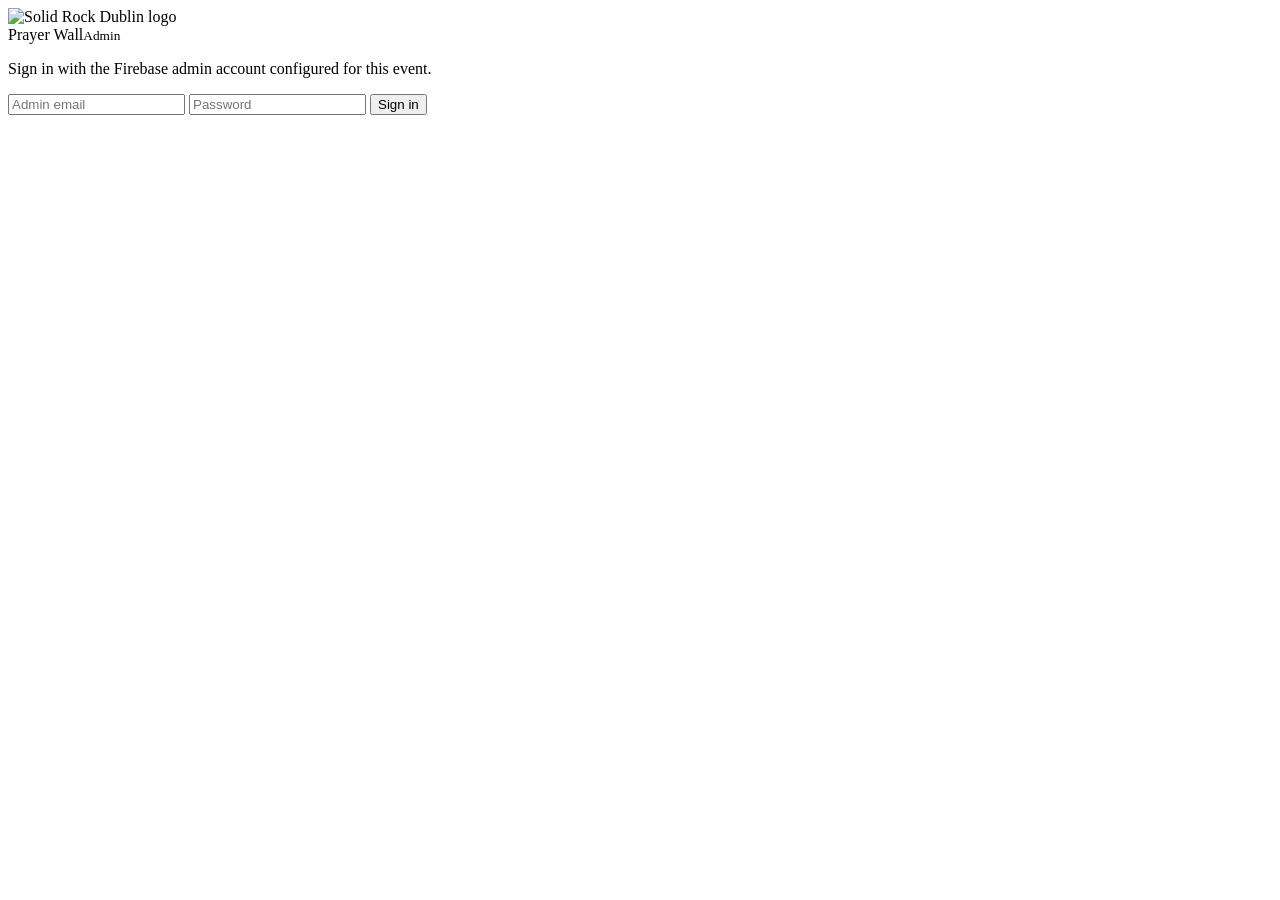
==== admin.html @ 2c68030d "Add files via upload" ====
<!doctype html>
<html lang="en">
<head><meta charset="utf-8"/><meta name="viewport" content="width=device-width,initial-scale=1"/><title>Prayer Wall Admin</title><link rel="stylesheet" href="css/styles.css"/></head>
<body class="admin-page">
  <div id="loginView" class="login-card">
    <div class="brand-lockup"><img class="logo" src="assets/solid-rock-logo.png" alt="Solid Rock Dublin logo"/><div class="brand-text">Prayer Wall<small>Admin</small></div></div>
    <p>Sign in with the Firebase admin account configured for this event.</p>
    <input id="email" type="email" placeholder="Admin email"/>
    <input id="password" type="password" placeholder="Password"/>
    <button id="loginBtn">Sign in</button>
    <p id="loginMsg"></p>
  </div>
  <main id="adminView" class="admin-shell" hidden>
    <div class="admin-top">
      <div><h1 style="font-family:inherit;font-size:2rem;margin:0">Prayer Wall Admin</h1><div id="countLabel" style="color:#d8c49e;margin-top:5px">0 names</div></div>
      <div class="admin-actions"><button id="downloadBtn">Download CSV</button><button id="refreshBtn">Refresh</button><button id="clearBtn" class="danger">Clear all</button><button id="logoutBtn">Sign out</button></div>
    </div>
    <section id="adminGrid" class="admin-grid"></section>
  </main>
  <script src="js/config.js"></script>
  <script type="module" src="js/admin.js"></script>
</body>
</html>
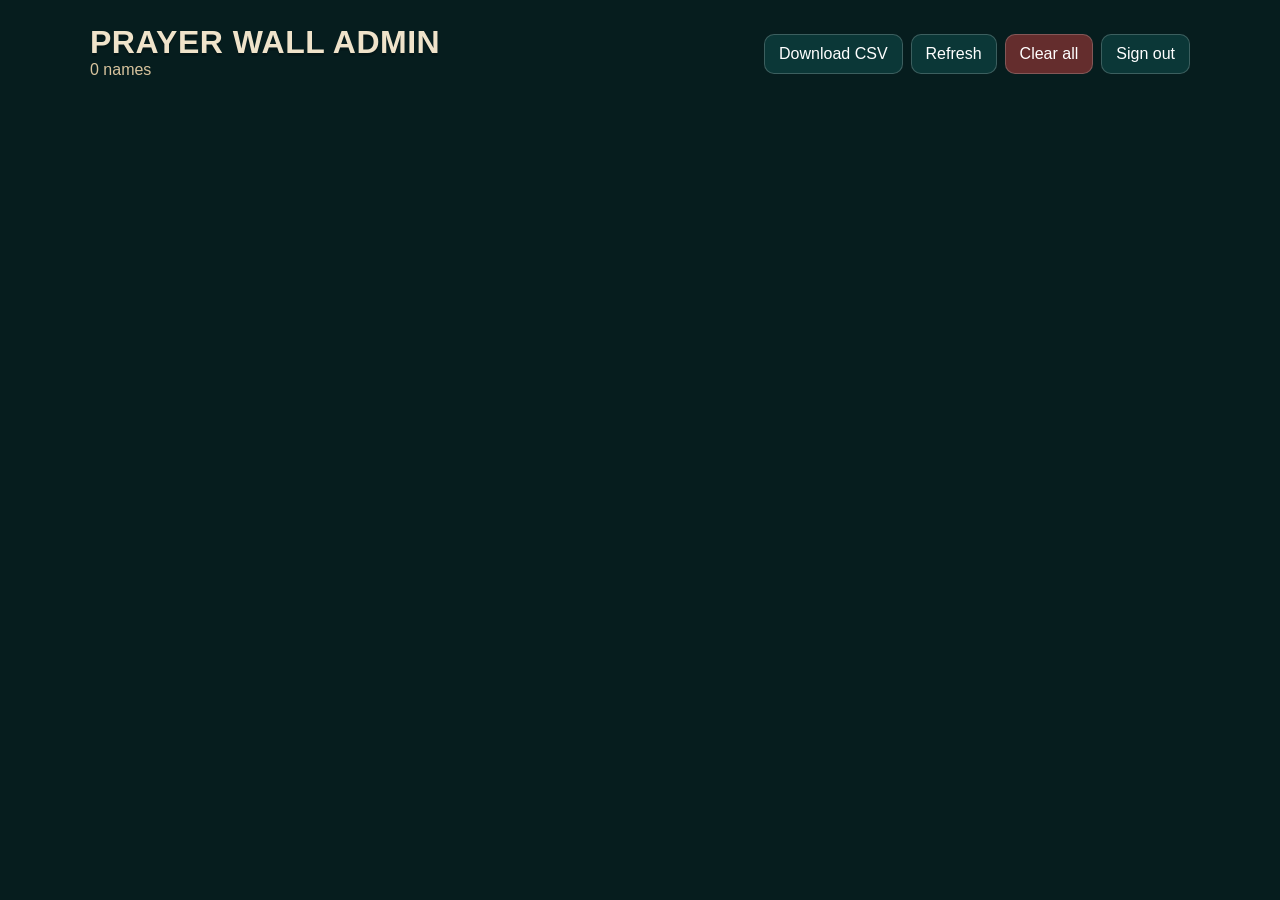
==== commit e7dcdf5f: "Add files via upload" ====
--- a/admin.html
+++ b/admin.html
@@ -1,9 +1,9 @@
 <!doctype html>
 <html lang="en">
-<head><meta charset="utf-8"/><meta name="viewport" content="width=device-width,initial-scale=1"/><title>Prayer Wall Admin</title><link rel="stylesheet" href="css/styles.css"/></head>
+<head><meta charset="utf-8"/><meta name="viewport" content="width=device-width,initial-scale=1"/><title>Prayer Wall Admin</title><link rel="stylesheet" href="styles.css"/></head>
 <body class="admin-page">
   <div id="loginView" class="login-card">
-    <div class="brand-lockup"><img class="logo" src="assets/solid-rock-logo.png" alt="Solid Rock Dublin logo"/><div class="brand-text">Prayer Wall<small>Admin</small></div></div>
+    <div class="brand-lockup"><img class="logo" src="solid-rock-logo.png" alt="Solid Rock Dublin logo"/><div class="brand-text">Prayer Wall<small>Admin</small></div></div>
     <p>Sign in with the Firebase admin account configured for this event.</p>
     <input id="email" type="email" placeholder="Admin email"/>
     <input id="password" type="password" placeholder="Password"/>
@@ -17,7 +17,7 @@
     </div>
     <section id="adminGrid" class="admin-grid"></section>
   </main>
-  <script src="js/config.js"></script>
-  <script type="module" src="js/admin.js"></script>
+  <script src="config.js"></script>
+  <script type="module" src="admin.js"></script>
 </body>
 </html>
--- a/styles.css
+++ b/styles.css
@@ -0,0 +1,67 @@
+:root{
+  --ink:#061b1c;
+  --teal:#082d2e;
+  --teal-2:#0d4140;
+  --cream:#efe3ca;
+  --sand:#d7c3a1;
+  --gold:#d58a24;
+  --orange:#c87516;
+  --white:#fffaf0;
+  --panel:rgba(5,31,31,.86);
+  --line:rgba(213,138,36,.48);
+  --shadow:0 18px 50px rgba(0,0,0,.35);
+}
+*{box-sizing:border-box}
+html,body{margin:0;min-height:100%;font-family:Inter,Arial,Helvetica,sans-serif;background:var(--ink);color:var(--white)}
+body{overflow-x:hidden}
+button,input{font:inherit}
+
+/* shared background based directly on supplied flyer */
+.event-shell{
+  min-height:100vh;position:relative;isolation:isolate;
+  background:
+    radial-gradient(circle at 50% 35%, rgba(214,139,35,.22), transparent 35%),
+    linear-gradient(180deg, rgba(1,21,22,.48), rgba(1,20,21,.92)),
+    url('event-flyer.png') center/cover fixed;
+}
+.event-shell::after{content:"";position:fixed;inset:0;z-index:-1;background:linear-gradient(90deg,rgba(3,28,29,.86),rgba(3,28,29,.42) 52%,rgba(3,28,29,.78));backdrop-filter:blur(1.5px)}
+.logo{display:block;width:76px;height:76px;object-fit:contain;filter:drop-shadow(0 6px 12px rgba(0,0,0,.32))}
+.brand-lockup{display:flex;align-items:center;gap:14px}.brand-text{letter-spacing:.22em;text-transform:uppercase;font-weight:800;font-size:.88rem}.brand-text small{display:block;letter-spacing:.28em;color:var(--gold);margin-top:5px;font-weight:600;font-size:.7rem}
+
+/* mobile submission */
+.mobile-wrap{min-height:100vh;padding:20px 18px 42px;display:flex;align-items:center;justify-content:center}
+.mobile-card{width:min(100%,520px);border:1px solid var(--line);background:linear-gradient(180deg,rgba(7,39,39,.91),rgba(5,27,28,.96));border-radius:28px;box-shadow:var(--shadow);overflow:hidden}
+.mobile-header{padding:20px 22px 14px;border-bottom:1px solid rgba(255,255,255,.08)}
+.mobile-header .logo{width:55px;height:55px}.mobile-header .brand-text{font-size:.74rem}
+.mobile-main{padding:26px 24px 28px;text-align:center}
+.kicker{color:var(--gold);font-size:.75rem;font-weight:800;letter-spacing:.24em;text-transform:uppercase}
+h1{margin:9px 0 8px;font-family:Impact,Haettenschweiler,'Arial Narrow Bold',sans-serif;font-size:clamp(2.6rem,11vw,4.4rem);line-height:.88;letter-spacing:.015em;text-transform:uppercase;color:var(--cream);text-shadow:0 3px 0 rgba(0,0,0,.18)}
+.rev{color:var(--orange)}
+.subtitle{margin:0 auto 23px;max-width:390px;color:#e9dcc5;line-height:1.5;font-size:.98rem}
+.counter{display:inline-flex;align-items:center;gap:9px;border:1px solid var(--line);border-radius:999px;padding:8px 13px;margin-bottom:14px;color:var(--sand);font-weight:700;font-size:.82rem;background:rgba(0,0,0,.15)}
+.dot{width:8px;height:8px;border-radius:50%;background:var(--gold);box-shadow:0 0 12px rgba(213,138,36,.8)}
+.form-group{text-align:left;margin-top:8px}.form-group label{display:block;margin:0 0 8px;color:var(--cream);font-size:.82rem;font-weight:800;letter-spacing:.06em}
+.name-input{width:100%;border:1px solid rgba(255,255,255,.18);outline:none;border-radius:16px;background:rgba(255,255,255,.08);padding:17px 18px;color:#fff;font-size:1.1rem;transition:.2s}.name-input:focus{border-color:var(--gold);box-shadow:0 0 0 4px rgba(213,138,36,.12)}.name-input::placeholder{color:rgba(255,255,255,.42)}
+.submit-btn{width:100%;border:0;border-radius:16px;margin-top:13px;padding:16px 18px;background:linear-gradient(135deg,#d9902d,#bc6911);color:#071f20;font-weight:900;letter-spacing:.08em;text-transform:uppercase;cursor:pointer;box-shadow:0 11px 22px rgba(178,96,13,.22);transition:.15s}.submit-btn:active{transform:translateY(1px)}.submit-btn:disabled{cursor:not-allowed;filter:grayscale(.65);opacity:.55}
+.message{min-height:48px;margin-top:14px;padding:12px 14px;border-radius:13px;display:none;line-height:1.4;font-size:.9rem}.message.show{display:block}.message.ok{background:rgba(54,146,107,.16);border:1px solid rgba(104,208,165,.35);color:#d8ffec}.message.error{background:rgba(176,52,52,.16);border:1px solid rgba(255,119,119,.34);color:#ffe1e1}
+.progress{display:flex;gap:8px;justify-content:center;margin:18px 0 3px}.progress span{width:38px;height:5px;border-radius:99px;background:rgba(255,255,255,.14)}.progress span.on{background:var(--gold)}
+.event-mini{margin-top:23px;padding-top:18px;border-top:1px solid rgba(255,255,255,.1);font-size:.78rem;line-height:1.55;color:#d2c7b5}.event-mini strong{color:var(--cream)}
+.privacy{font-size:.68rem;color:rgba(255,255,255,.48);margin-top:11px}
+
+/* LED DISPLAY */
+.display-page{width:100vw;height:100vh;overflow:hidden;position:relative;background:#041e1f}
+.display-bg{position:absolute;inset:0;background:linear-gradient(90deg,rgba(2,25,26,.93),rgba(3,33,34,.75) 55%,rgba(2,22,23,.92)),url('event-flyer.png') center/cover;filter:saturate(.88)}
+.display-bg::after{content:"";position:absolute;inset:0;background:radial-gradient(circle at 47% 44%,rgba(211,132,30,.20),transparent 31%),linear-gradient(180deg,rgba(2,22,23,.15),rgba(2,22,23,.65))}
+.display-header{position:absolute;left:3.2vw;top:3.2vh;z-index:20;display:flex;align-items:center;gap:1.15vw}.display-header .logo{width:5vw;height:5vw;min-width:58px;min-height:58px}.display-header .brand-text{font-size:clamp(12px,1.1vw,26px)}
+.display-title{position:absolute;z-index:20;left:3.2vw;top:12.4vh}.display-title .eyebrow{font-size:clamp(11px,.88vw,21px);letter-spacing:.3em;color:var(--gold);font-weight:800;text-transform:uppercase}.display-title h2{margin:.3vh 0 0;font-family:Impact,Haettenschweiler,'Arial Narrow Bold',sans-serif;text-transform:uppercase;font-size:clamp(34px,4.15vw,84px);line-height:.9;letter-spacing:.01em;color:var(--cream)}.display-title h2 span{color:var(--orange)}
+.name-stage{position:absolute;z-index:5;left:2.2vw;right:2.2vw;top:23vh;bottom:9.8vh;overflow:hidden}
+.floating-name{position:absolute;white-space:nowrap;font-family:Georgia,'Times New Roman',serif;font-weight:700;letter-spacing:.01em;text-shadow:0 2px 14px rgba(0,0,0,.62);will-change:transform,opacity;animation:arrive .72s cubic-bezier(.17,.89,.33,1.25) both, drift var(--drift-duration) ease-in-out var(--drift-delay) infinite alternate;pointer-events:none}
+.floating-name.gold{color:#e0a446}.floating-name.cream{color:#f3e6cf}.floating-name.white{color:#fffaf0}.floating-name.sand{color:#d8c49e}
+@keyframes arrive{0%{opacity:0;transform:scale(1.36)}70%{opacity:1;transform:scale(.98)}100%{opacity:var(--alpha);transform:scale(1)}}
+@keyframes drift{from{translate:0 0}to{translate:var(--dx) var(--dy)}}
+.qr-panel{position:absolute;right:2.7vw;top:3.2vh;z-index:50;width:15.2vw;min-width:175px;max-width:305px;padding:1vw;border-radius:1.2vw;background:rgba(244,232,210,.97);border:2px solid rgba(213,138,36,.76);box-shadow:0 18px 50px rgba(0,0,0,.38);color:#092324;text-align:center}.qr-panel .qr{width:100%;aspect-ratio:1;background:#fff;border-radius:.55vw;padding:.55vw;display:grid;place-items:center;overflow:hidden}.qr-panel .qr img,.qr-panel .qr canvas{width:100%!important;height:100%!important}.qr-panel strong{display:block;margin-top:.65vw;font-size:clamp(13px,1vw,21px);text-transform:uppercase;letter-spacing:.09em}.qr-panel small{display:block;margin-top:.25vw;font-size:clamp(10px,.68vw,15px);color:#49605f}
+.display-footer{position:absolute;z-index:20;left:3.2vw;right:3.2vw;bottom:2.6vh;display:flex;justify-content:space-between;align-items:end;border-top:1px solid rgba(213,138,36,.42);padding-top:1.25vh}.display-footer .event-info{font-size:clamp(11px,.9vw,20px);color:#e6d8be;letter-spacing:.05em}.display-footer .event-info strong{color:var(--gold)}.live-badge{display:flex;align-items:center;gap:.6vw;text-transform:uppercase;letter-spacing:.18em;font-size:clamp(10px,.72vw,16px);font-weight:800;color:#ddcfb5}.live-badge i{width:.7vw;height:.7vw;min-width:9px;min-height:9px;background:#d58a24;border-radius:50%;box-shadow:0 0 0 0 rgba(213,138,36,.6);animation:pulse 1.7s infinite}@keyframes pulse{70%{box-shadow:0 0 0 12px rgba(213,138,36,0)}100%{box-shadow:0 0 0 0 rgba(213,138,36,0)}}
+
+/* admin */
+.admin-page{min-height:100vh;background:#061d1e;padding:28px;color:#fff}.admin-shell{max-width:1100px;margin:auto}.admin-top{display:flex;justify-content:space-between;align-items:center;gap:18px;flex-wrap:wrap}.admin-actions{display:flex;gap:8px;flex-wrap:wrap}.admin-actions button{border:1px solid rgba(255,255,255,.2);background:#0b3737;color:#fff;padding:10px 14px;border-radius:10px;cursor:pointer}.admin-actions .danger{background:#642d2d}.admin-grid{margin-top:24px;display:grid;grid-template-columns:repeat(auto-fill,minmax(180px,1fr));gap:10px}.name-chip{display:flex;justify-content:space-between;gap:8px;align-items:center;background:#0a3031;border:1px solid rgba(213,138,36,.25);padding:11px 12px;border-radius:12px}.name-chip button{border:0;background:transparent;color:#ffb8b8;cursor:pointer}.login-card{max-width:440px;margin:12vh auto;background:#0a3031;border:1px solid rgba(213,138,36,.35);padding:26px;border-radius:18px}.login-card input{width:100%;padding:13px;margin:7px 0;border-radius:10px;border:1px solid rgba(255,255,255,.2);background:#082626;color:#fff}.login-card button{width:100%;padding:13px;margin-top:8px;border:0;border-radius:10px;background:#d58a24;font-weight:800}
+@media(max-width:620px){.event-shell{background-attachment:scroll}.mobile-wrap{padding:10px}.mobile-card{border-radius:22px}.mobile-main{padding:23px 18px 24px}}
